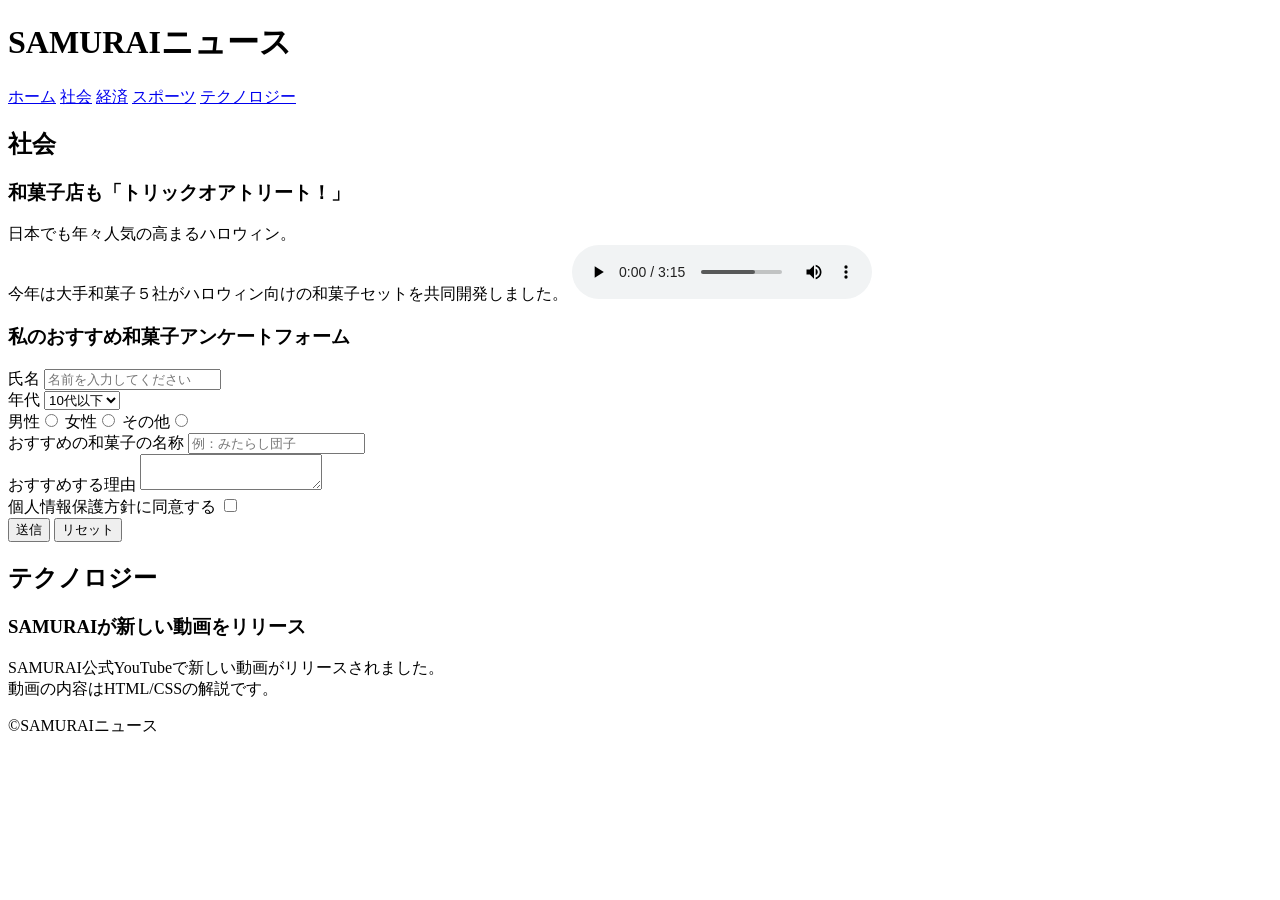
==== kadai_008/kadai_008.html @ d367d59d "Add files via upload" ====
<!DOCTYPE html>
<html>
<head>
    <title>8章課題</title>
    <meta name="description" content="このページは8章の課題です。">
    <meta charset="UTF-8">
</head>

<body>
  <header>
    <h1>SAMURAIニュース</h1>
    <nav>
      <a href="https://www.sejuku.net/">ホーム</a>
      <a href="https://www.sejuku.net/">社会</a>
      <a href="https://www.sejuku.net/">経済</a>
      <a href="https://www.sejuku.net/">スポーツ</a>
      <a href="https://www.sejuku.net/">テクノロジー</a>
    </nav>
  </header>

  <main>
   <article>
     <h2>社会</h2>
    <section>
     <h3>和菓子店も「トリックオアトリート！」</h3>
    <p2>日本でも年々人気の高まるハロウィン。</p2>
    <br>
    <p2>今年は大手和菓子５社がハロウィン向けの和菓子セットを共同開発しました。</p2>
    <audio src="ichi.mp3" controls></audio>
    </section>
    <section>
     <h3>私のおすすめ和菓子アンケートフォーム</h3>
        <form>
            <label>氏名</label>
            <input type="text" placeholder="名前を入力してください">
            <br>

            <label>年代</label>
            <select>
                <option>10代以下</option>
                <option>20代</option>
                <option>30代</option>
                <option>40代以上</option>
            </select>
            <br>
            
            <label>男性</label><input type="radio" name="gender">
            <label>女性</label><input type="radio" name="gender">
            <label>その他</label><input type="radio" name="gender">
            <br>
            
            <label>おすすめの和菓子の名称</label>
            <input type="text" placeholder="例：みたらし団子">
            <br>
            <label>おすすめする理由</label>
            <textarea></textarea>
            <br>
            
            <label>個人情報保護方針に同意する</label>
            <input type="checkbox">
            <br>

            <input type="submit" value="送信">
            <input type="submit" value="リセット">
            <br>
        </form>
     </section>
    </article>
    
    <article>
     <h2>テクノロジー</h2>
      <section>
       <h3>SAMURAIが新しい動画をリリース</h3>
       <p2>SAMURAI公式YouTubeで新しい動画がリリースされました。</p2>
       <br>
       <p2>動画の内容はHTML/CSSの解説です。</p2>
     </section>
    </article>
   </main>

<footer>
 <p>&copy;SAMURAIニュース</p>
</footer>

</body>
</html>
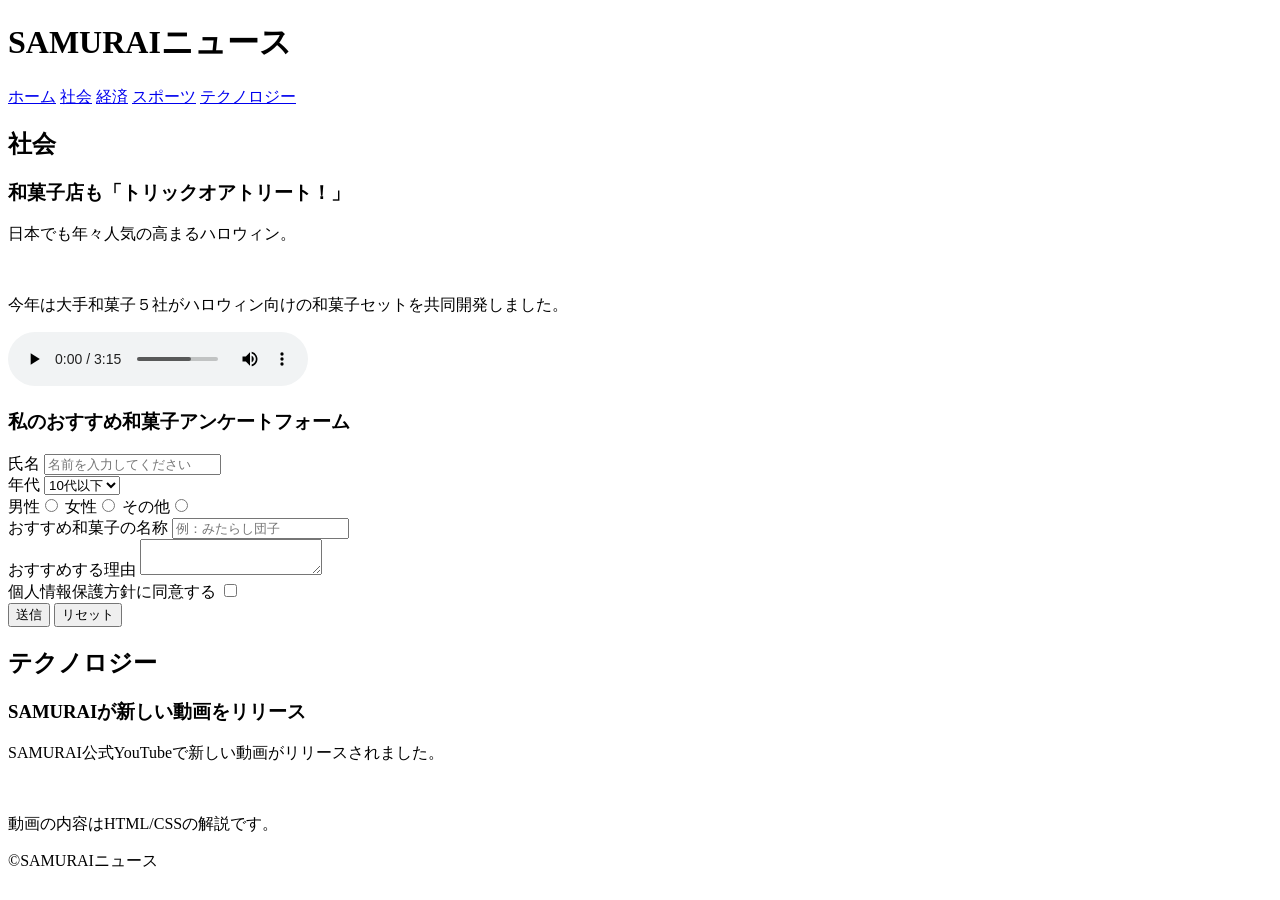
==== commit 45e26da4: "Add files via upload" ====
--- a/kadai_008/kadai_008.html
+++ b/kadai_008/kadai_008.html
@@ -23,9 +23,9 @@
      <h2>社会</h2>
     <section>
      <h3>和菓子店も「トリックオアトリート！」</h3>
-    <p2>日本でも年々人気の高まるハロウィン。</p2>
+    <p>日本でも年々人気の高まるハロウィン。</p>
     <br>
-    <p2>今年は大手和菓子５社がハロウィン向けの和菓子セットを共同開発しました。</p2>
+    <p>今年は大手和菓子５社がハロウィン向けの和菓子セットを共同開発しました。</p>
     <audio src="ichi.mp3" controls></audio>
     </section>
     <section>
@@ -49,7 +49,7 @@
             <label>その他</label><input type="radio" name="gender">
             <br>
             
-            <label>おすすめの和菓子の名称</label>
+            <label>おすすめ和菓子の名称</label>
             <input type="text" placeholder="例：みたらし団子">
             <br>
             <label>おすすめする理由</label>
@@ -71,9 +71,9 @@
      <h2>テクノロジー</h2>
       <section>
        <h3>SAMURAIが新しい動画をリリース</h3>
-       <p2>SAMURAI公式YouTubeで新しい動画がリリースされました。</p2>
+       <p>SAMURAI公式YouTubeで新しい動画がリリースされました。</p>
        <br>
-       <p2>動画の内容はHTML/CSSの解説です。</p2>
+       <p>動画の内容はHTML/CSSの解説です。</p>
      </section>
     </article>
    </main>
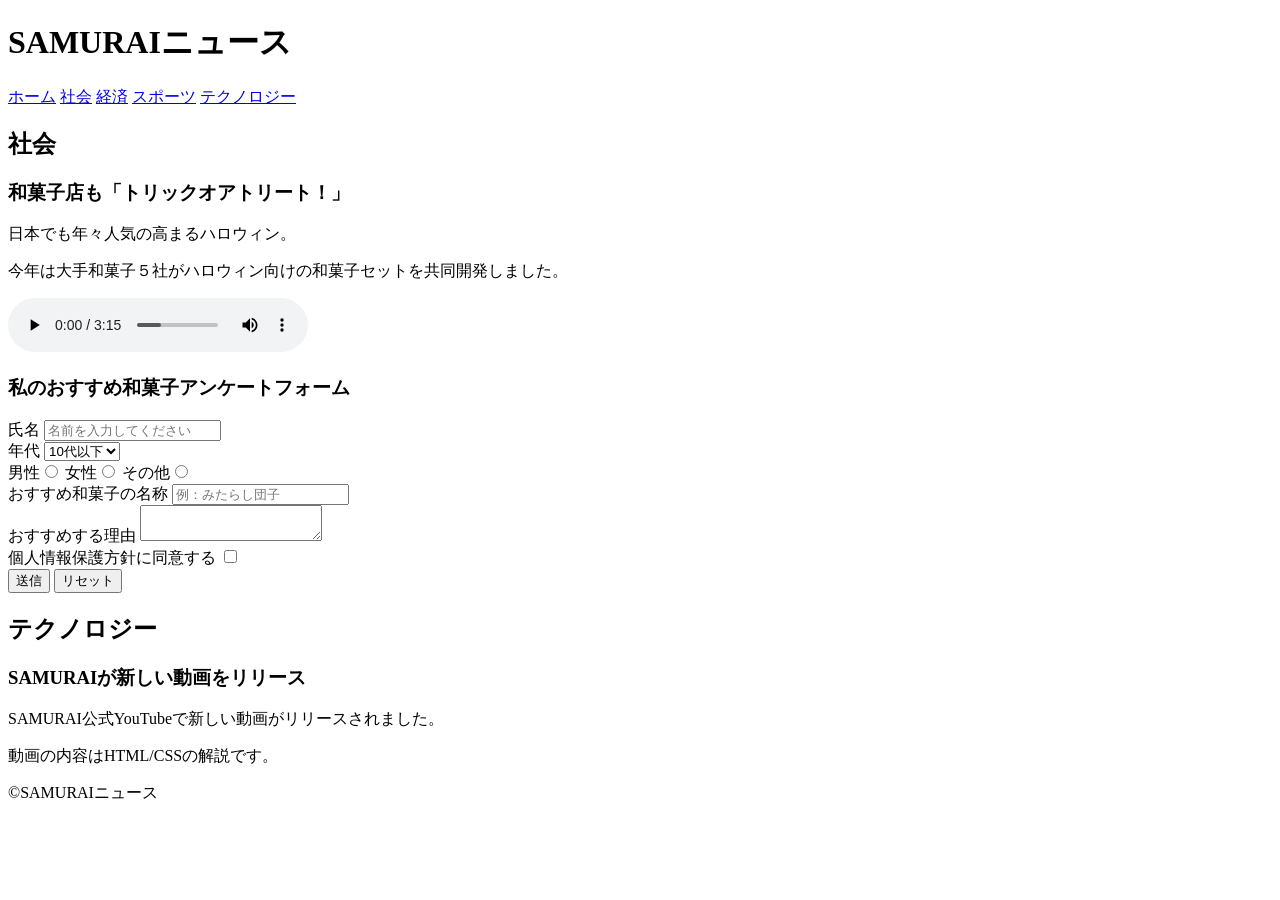
==== commit ffa202a4: "Add files via upload" ====
--- a/kadai_008/kadai_008.html
+++ b/kadai_008/kadai_008.html
@@ -24,7 +24,6 @@
     <section>
      <h3>和菓子店も「トリックオアトリート！」</h3>
     <p>日本でも年々人気の高まるハロウィン。</p>
-    <br>
     <p>今年は大手和菓子５社がハロウィン向けの和菓子セットを共同開発しました。</p>
     <audio src="ichi.mp3" controls></audio>
     </section>
@@ -61,7 +60,7 @@
             <br>
 
             <input type="submit" value="送信">
-            <input type="submit" value="リセット">
+            <input type="reset" value="リセット">
             <br>
         </form>
      </section>
@@ -72,7 +71,6 @@
       <section>
        <h3>SAMURAIが新しい動画をリリース</h3>
        <p>SAMURAI公式YouTubeで新しい動画がリリースされました。</p>
-       <br>
        <p>動画の内容はHTML/CSSの解説です。</p>
      </section>
     </article>
